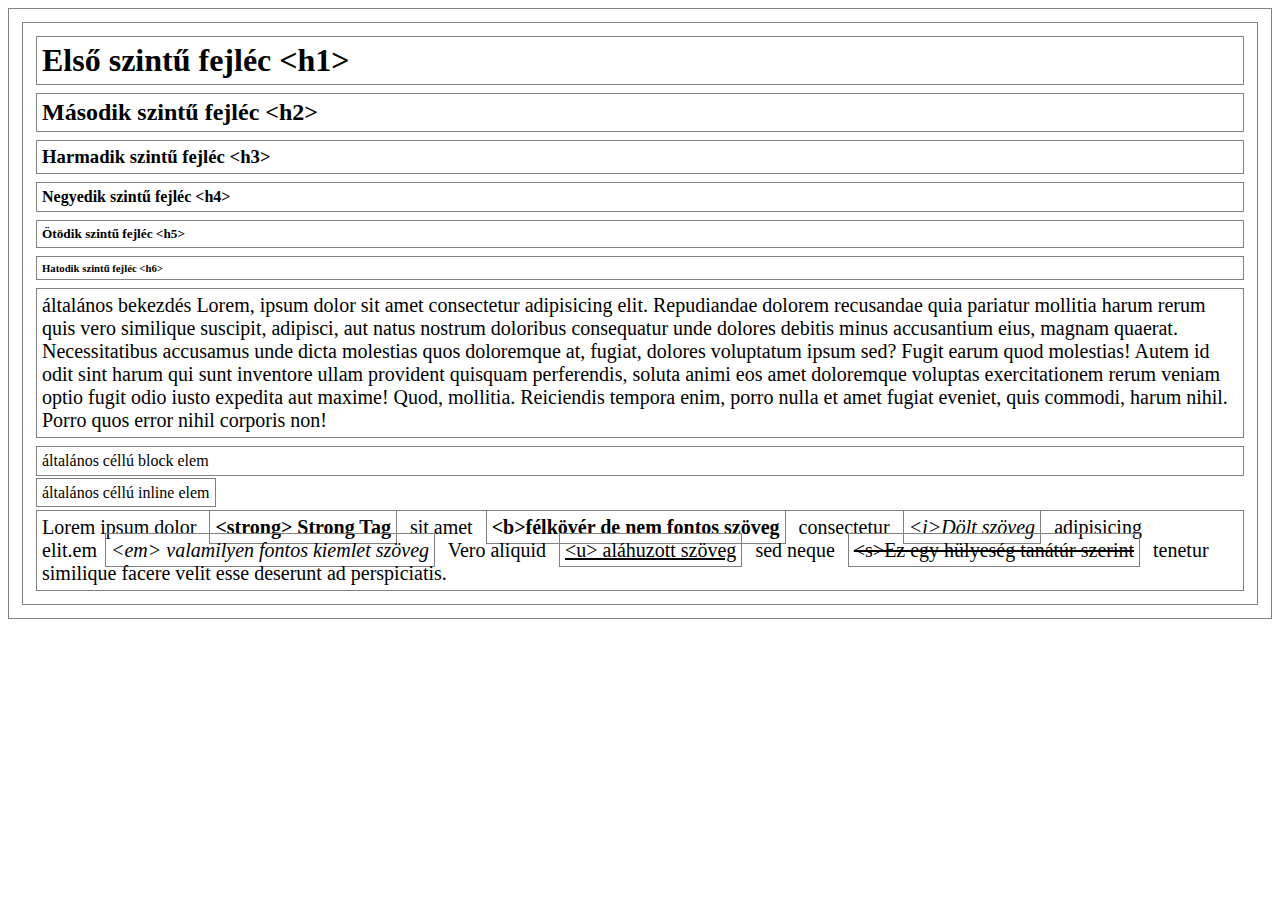
==== index.html @ 96a232d7 "Tanárúr a Span szöveg akkarta bemutatni" ====
<!DOCTYPE html>
<html lang="hu">
<head>
    <meta charset="UTF-8">
    <meta name="viewport" content="width=device-width, initial-scale=1.0">
    <link rel="stylesheet" href="style.css">
    <title>Document</title>
</head>
<body>
    <h1>Első szintű fejléc &lt;h1&gt; </h1>
    <h2>Második szintű fejléc &lt;h2&gt; </h2>
    <h3>Harmadik szintű fejléc &lt;h3&gt; </h3>
    <h4>Negyedik szintű fejléc &lt;h4&gt;</h4>
    <h5>Ötödik szintű fejléc &lt;h5&gt; </h5>
    <h6>Hatodik szintű fejléc &lt;h6&gt; </h6>
    <p>általános bekezdés Lorem, ipsum dolor sit amet consectetur adipisicing elit. Repudiandae dolorem recusandae quia pariatur mollitia harum rerum quis vero similique suscipit, adipisci, aut natus nostrum doloribus consequatur unde dolores debitis minus accusantium eius, magnam quaerat. Necessitatibus accusamus unde dicta molestias quos doloremque at, fugiat, dolores voluptatum ipsum sed? Fugit earum quod molestias! Autem id odit sint harum qui sunt inventore ullam provident quisquam perferendis, soluta animi eos amet doloremque voluptas exercitationem rerum veniam optio fugit odio iusto expedita aut maxime! Quod, mollitia. Reiciendis tempora enim, porro nulla et amet fugiat eveniet, quis commodi, harum nihil. Porro quos error nihil corporis non!</p>
    <div>
        általános céllú block elem
    </div>
    <span> általános céllú inline elem</span>
    <p>Lorem ipsum dolor <strong>&lt;strong&gt; Strong Tag</strong> sit amet <b>&lt;b&gt;félkövér de nem fontos szöveg</b> consectetur <i>&lt;i&gt;Dölt szöveg</i> adipisicing elit.em<em>&lt;em&gt; valamilyen fontos kiemlet szöveg</em> Vero aliquid <u>&lt;u&gt; aláhuzott szöveg</u> sed neque <s>&lt;s&gt;Ez egy hülyeség tanátúr szerint</s> tenetur similique facere velit esse deserunt ad perspiciatis.</p>
</body>
</html>
---- style.css ----
* {
    border: 1px solid gray;
    margin: 8px;
    padding: 5px;
}
p {
    font-size: 20px;
}
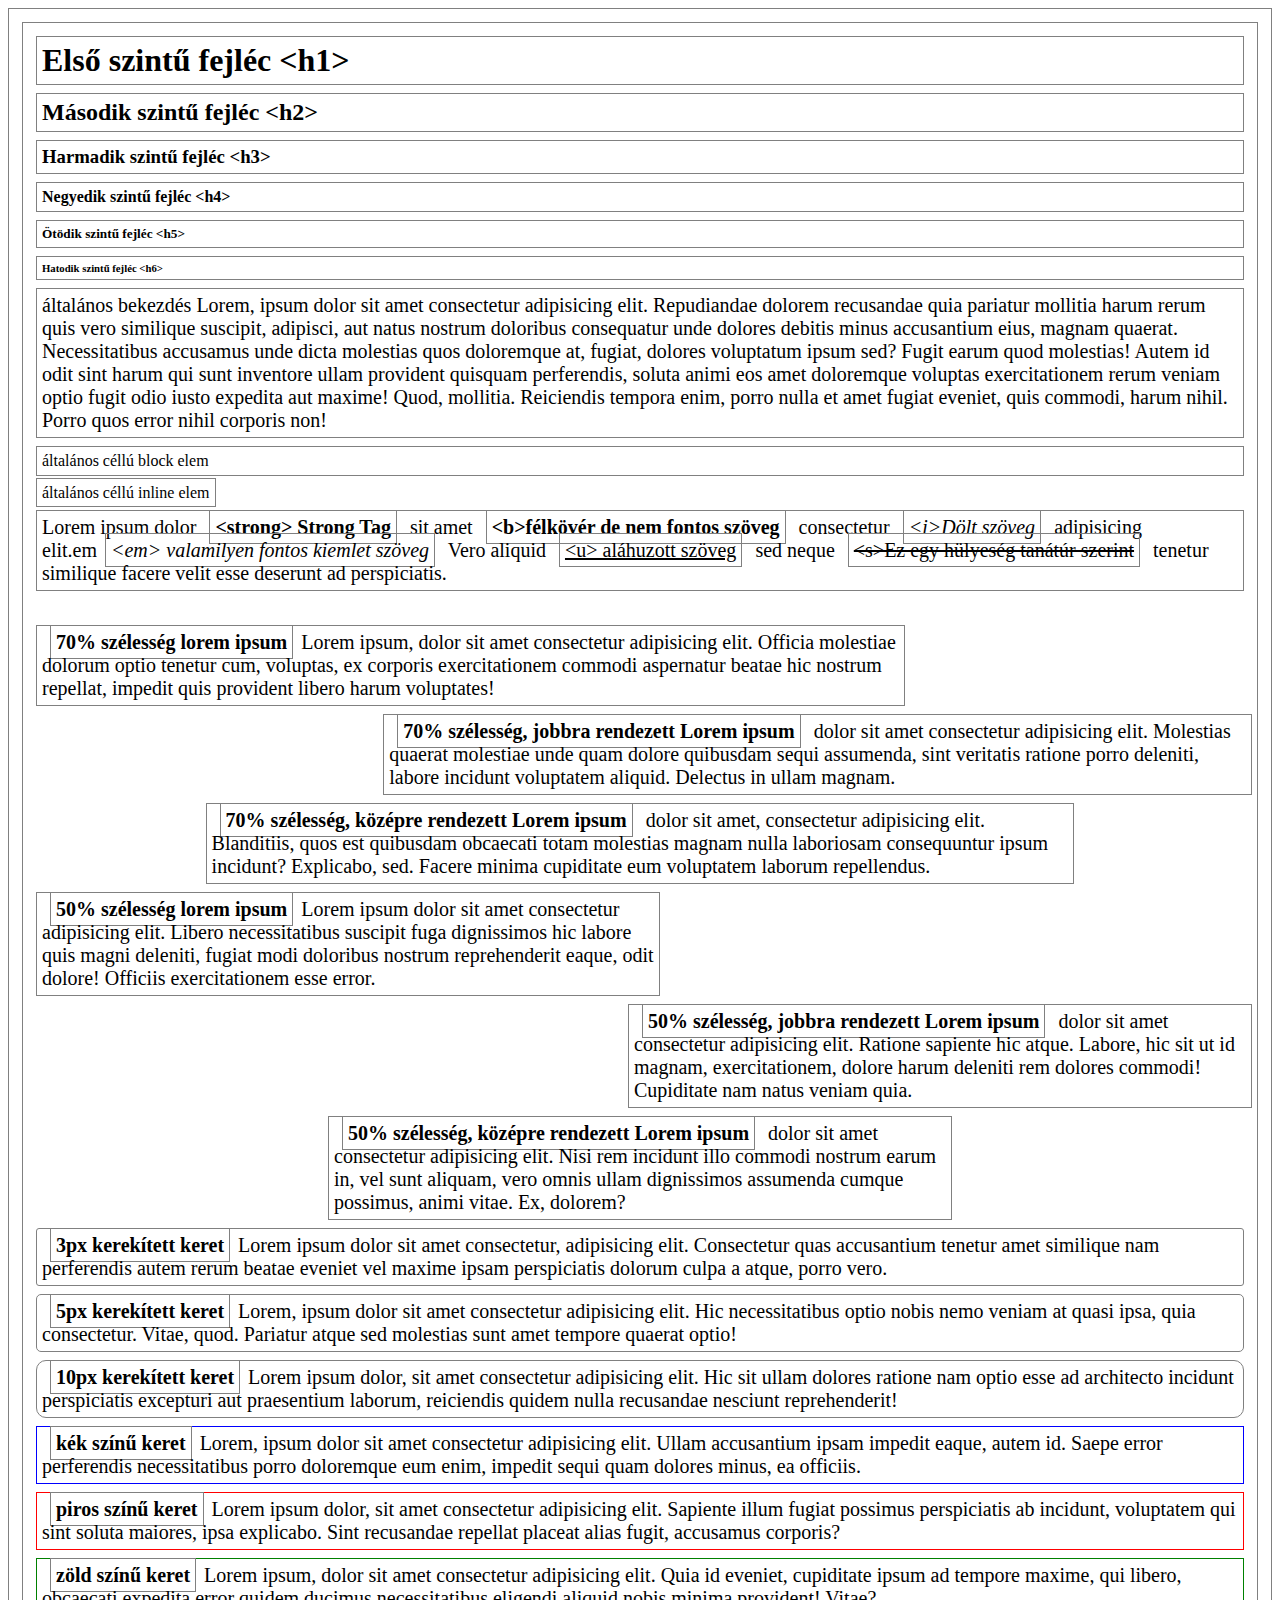
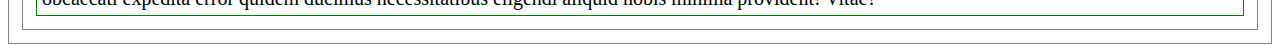
==== commit 01b0a0e0: "órai munka" ====
--- a/index.html
+++ b/index.html
@@ -19,5 +19,18 @@
     </div>
     <span> általános céllú inline elem</span>
     <p>Lorem ipsum dolor <strong>&lt;strong&gt; Strong Tag</strong> sit amet <b>&lt;b&gt;félkövér de nem fontos szöveg</b> consectetur <i>&lt;i&gt;Dölt szöveg</i> adipisicing elit.em<em>&lt;em&gt; valamilyen fontos kiemlet szöveg</em> Vero aliquid <u>&lt;u&gt; aláhuzott szöveg</u> sed neque <s>&lt;s&gt;Ez egy hülyeség tanátúr szerint</s> tenetur similique facere velit esse deserunt ad perspiciatis.</p>
+    <br>
+    <p class="w70"><b>70% szélesség lorem ipsum</b>Lorem ipsum, dolor sit amet consectetur adipisicing elit. Officia molestiae dolorum optio tenetur cum, voluptas, ex corporis exercitationem commodi aspernatur beatae hic nostrum repellat, impedit quis provident libero harum voluptates!</p>
+    <p class="w70 jobbos"><b>70% szélesség, jobbra rendezett Lorem ipsum</b> dolor sit amet consectetur adipisicing elit. Molestias quaerat molestiae unde quam dolore quibusdam sequi assumenda, sint veritatis ratione porro deleniti, labore incidunt voluptatem aliquid. Delectus in ullam magnam.</p>
+    <p class="w70 kozep"><b>70% szélesség, középre rendezett Lorem ipsum</b> dolor sit amet, consectetur adipisicing elit. Blanditiis, quos est quibusdam obcaecati totam molestias magnam nulla laboriosam consequuntur ipsum incidunt? Explicabo, sed. Facere minima cupiditate eum voluptatem laborum repellendus.</p>
+    <p class="w50"><b>50% szélesség lorem ipsum</b>Lorem ipsum dolor sit amet consectetur adipisicing elit. Libero necessitatibus suscipit fuga dignissimos hic labore quis magni deleniti, fugiat modi doloribus nostrum reprehenderit eaque, odit dolore! Officiis exercitationem esse error.</p>
+    <p class="w50 jobbos"><b>50% szélesség, jobbra rendezett Lorem ipsum</b> dolor sit amet consectetur adipisicing elit. Ratione sapiente hic atque. Labore, hic sit ut id magnam, exercitationem, dolore harum deleniti rem dolores commodi! Cupiditate nam natus veniam quia.</p>
+    <p class="w50 kozep"><b>50% szélesség, középre rendezett Lorem ipsum</b> dolor sit amet consectetur adipisicing elit. Nisi rem incidunt illo commodi nostrum earum in, vel sunt aliquam, vero omnis ullam dignissimos assumenda cumque possimus, animi vitae. Ex, dolorem?</p>
+    <p class="border3px"><b>3px kerekített keret</b>Lorem ipsum dolor sit amet consectetur, adipisicing elit. Consectetur quas accusantium tenetur amet similique nam perferendis autem rerum beatae eveniet vel maxime ipsam perspiciatis dolorum culpa a atque, porro vero.</p>
+    <p class="border5px"><b>5px kerekített keret</b>Lorem, ipsum dolor sit amet consectetur adipisicing elit. Hic necessitatibus optio nobis nemo veniam at quasi ipsa, quia consectetur. Vitae, quod. Pariatur atque sed molestias sunt amet tempore quaerat optio!</p>
+    <p class="border10px"><b>10px kerekített keret</b>Lorem ipsum dolor, sit amet consectetur adipisicing elit. Hic sit ullam dolores ratione nam optio esse ad architecto incidunt perspiciatis excepturi aut praesentium laborum, reiciendis quidem nulla recusandae nesciunt reprehenderit!</p>
+    <p class="kekborder"><b>kék színű keret</b>Lorem, ipsum dolor sit amet consectetur adipisicing elit. Ullam accusantium ipsam impedit eaque, autem id. Saepe error perferendis necessitatibus porro doloremque eum enim, impedit sequi quam dolores minus, ea officiis.</p>
+    <p class="pirosborder"><b>piros színű keret</b>Lorem ipsum dolor, sit amet consectetur adipisicing elit. Sapiente illum fugiat possimus perspiciatis ab incidunt, voluptatem qui sint soluta maiores, ipsa explicabo. Sint recusandae repellat placeat alias fugit, accusamus corporis?</p>
+    <p class="zoldborder"><b>zöld színű keret</b>Lorem ipsum, dolor sit amet consectetur adipisicing elit. Quia id eveniet, cupiditate ipsum ad tempore maxime, qui libero, obcaecati expedita error quidem ducimus necessitatibus eligendi aliquid nobis minima provident! Vitae?</p>
 </body>
 </html>--- a/style.css
+++ b/style.css
@@ -5,4 +5,46 @@
 }
 p {
     font-size: 20px;
+}
+
+.w70 {
+    width: 70%;
+}
+
+.w50 {
+    width: 50%;
+}
+
+.kozep {
+    margin-left: auto;
+    margin-right: auto;
+}
+
+.jobbos {
+    margin-right: 0;
+    margin-left: auto;
+}
+
+.border3px {
+    border-radius: 3px;
+}
+
+.border5px {
+    border-radius: 5px;
+}
+
+.border10px {
+    border-radius: 10px;
+}
+
+.kekborder {
+    border-color: blue;
+}
+
+.pirosborder {
+    border-color: red;
+}
+
+.zoldborder {
+    border-color: green;
 }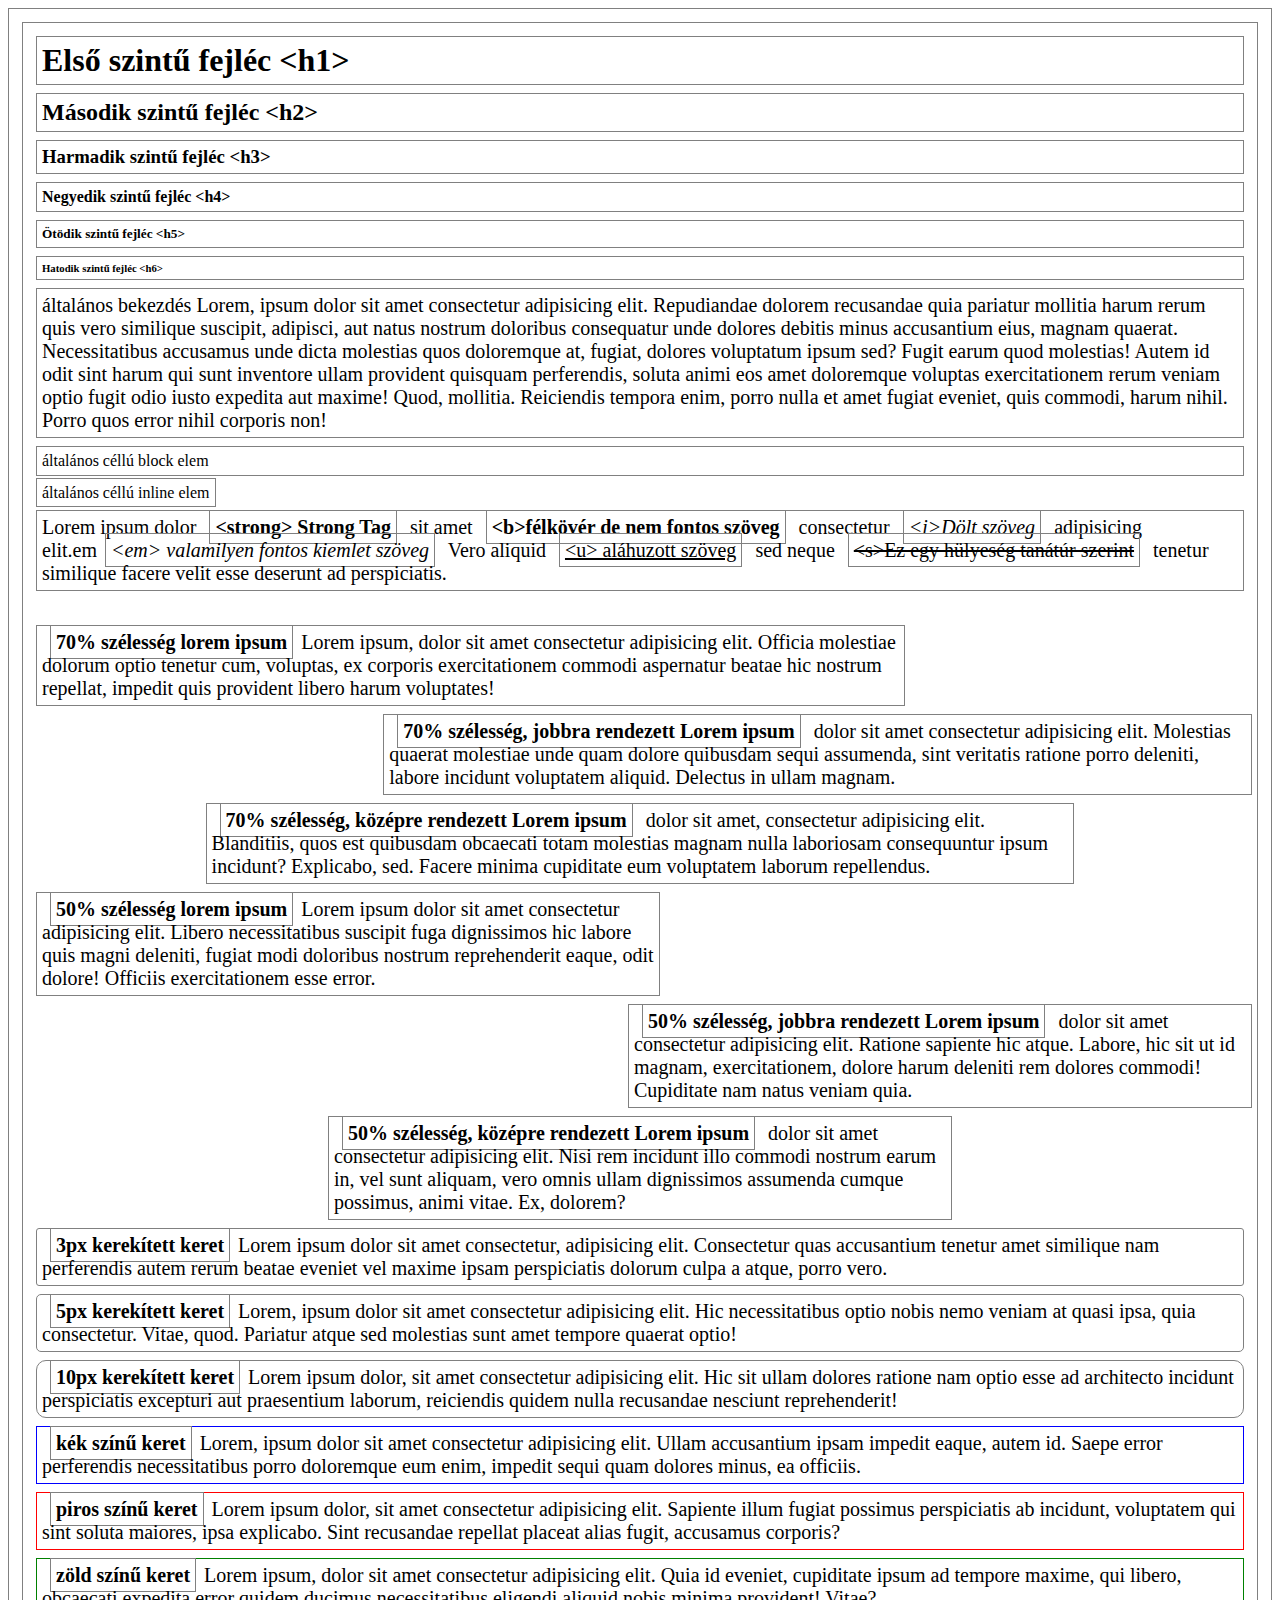
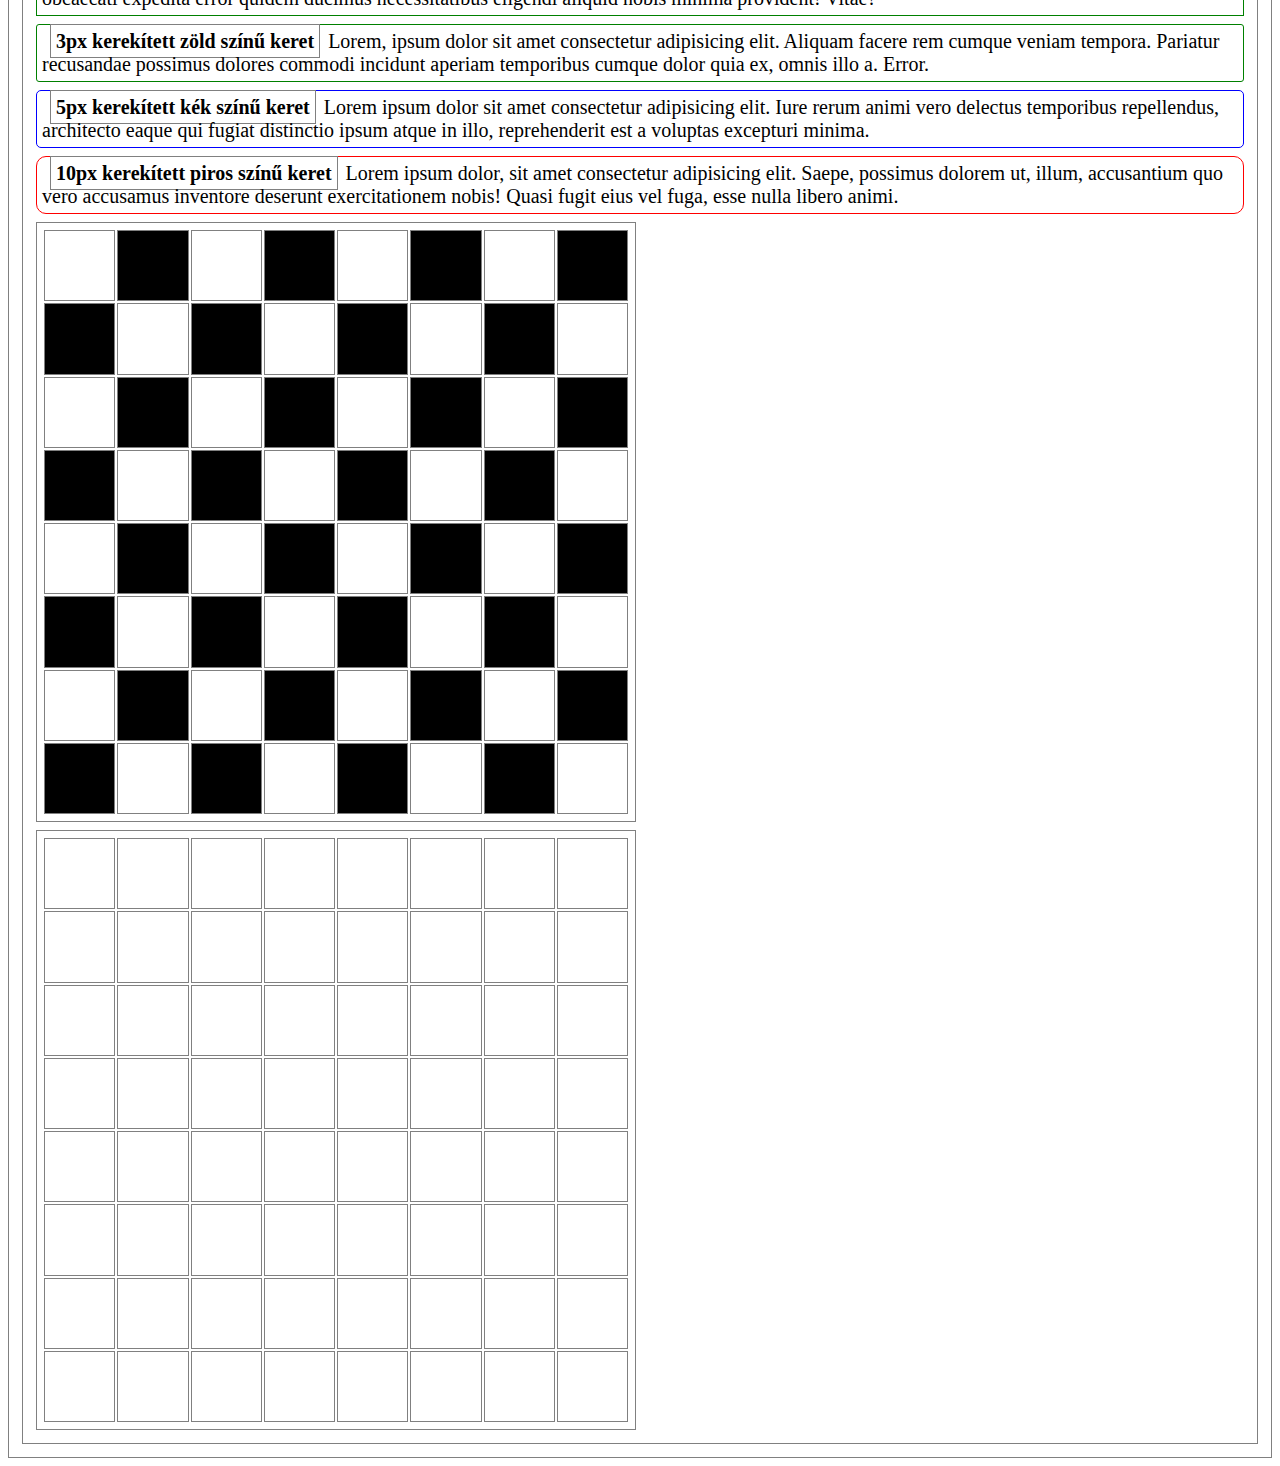
==== commit fb903537: "Joe Biden Awesome" ====
--- a/index.html
+++ b/index.html
@@ -32,5 +32,172 @@
     <p class="kekborder"><b>kék színű keret</b>Lorem, ipsum dolor sit amet consectetur adipisicing elit. Ullam accusantium ipsam impedit eaque, autem id. Saepe error perferendis necessitatibus porro doloremque eum enim, impedit sequi quam dolores minus, ea officiis.</p>
     <p class="pirosborder"><b>piros színű keret</b>Lorem ipsum dolor, sit amet consectetur adipisicing elit. Sapiente illum fugiat possimus perspiciatis ab incidunt, voluptatem qui sint soluta maiores, ipsa explicabo. Sint recusandae repellat placeat alias fugit, accusamus corporis?</p>
     <p class="zoldborder"><b>zöld színű keret</b>Lorem ipsum, dolor sit amet consectetur adipisicing elit. Quia id eveniet, cupiditate ipsum ad tempore maxime, qui libero, obcaecati expedita error quidem ducimus necessitatibus eligendi aliquid nobis minima provident! Vitae?</p>
+    <p class="zoldborder border3px"><b>3px kerekített zöld színű keret</b>Lorem, ipsum dolor sit amet consectetur adipisicing elit. Aliquam facere rem cumque veniam tempora. Pariatur recusandae possimus dolores commodi incidunt aperiam temporibus cumque dolor quia ex, omnis illo a. Error.</p>
+    <p class="kekborder border5px"><b>5px kerekített kék színű keret</b>Lorem ipsum dolor sit amet consectetur adipisicing elit. Iure rerum animi vero delectus temporibus repellendus, architecto eaque qui fugiat distinctio ipsum atque in illo, reprehenderit est a voluptas excepturi minima.</p>
+    <p class="pirosborder border10px"><b>10px kerekített piros színű keret</b>Lorem ipsum dolor, sit amet consectetur adipisicing elit. Saepe, possimus dolorem ut, illum, accusantium quo vero accusamus inventore deserunt exercitationem nobis! Quasi fugit eius vel fuga, esse nulla libero animi.</p>
+    <table>
+        <tr>
+            <td></td>
+            <td class="td"></td>
+            <td></td>
+            <td class="td"></td>
+            <td></td>
+            <td class="td"></td>
+            <td></td>
+            <td class="td"></td>
+        </tr>
+        <tr>
+            <td class="td"></td>
+            <td></td>
+            <td class="td"></td>
+            <td></td>
+            <td class="td"></td>
+            <td></td>
+            <td class="td"></td>
+            <td></td>
+        </tr>
+        <tr>
+            <td></td>
+            <td class="td"></td>
+            <td></td>
+            <td class="td"></td>
+            <td></td>
+            <td class="td"></td>
+            <td></td>
+            <td class="td"></td>
+        </tr>
+        <tr>
+            <td class="td"></td>
+            <td></td>
+            <td class="td"></td>
+            <td></td>
+            <td class="td"></td>
+            <td></td>
+            <td class="td"></td>
+            <td></td>
+        </tr>
+        <tr>
+            <td></td>
+            <td class="td"></td>
+            <td></td>
+            <td class="td"></td>
+            <td></td>
+            <td class="td"></td>
+            <td></td>
+            <td class="td"></td>
+        </tr>
+        <tr>
+            <td class="td"></td>
+            <td></td>
+            <td class="td"></td>
+            <td></td>
+            <td class="td"></td>
+            <td></td>
+            <td class="td"></td>
+            <td></td>
+        </tr>
+        <tr>
+            <td></td>
+            <td class="td"></td>
+            <td></td>
+            <td class="td"></td>
+            <td></td>
+            <td class="td"></td>
+            <td></td>
+            <td class="td"></td>
+        </tr>
+        <tr>
+            <td class="td"></td>
+            <td></td>
+            <td class="td"></td>
+            <td></td>
+            <td class="td"></td>
+            <td></td>
+            <td class="td"></td>
+            <td></td>
+        </tr>
+    </table>
+    <table class="pepita">
+        <tr>
+            <td></td>
+            <td></td>
+            <td></td>
+            <td></td>
+            <td></td>
+            <td></td>
+            <td></td>
+            <td></td>
+        </tr>
+        <tr>
+            <td></td>
+            <td></td>
+            <td></td>
+            <td></td>
+            <td></td>
+            <td></td>
+            <td></td>
+            <td></td>
+        </tr>
+        <tr>
+            <td></td>
+            <td></td>
+            <td></td>
+            <td></td>
+            <td></td>
+            <td></td>
+            <td></td>
+            <td></td>
+        </tr>
+        <tr>
+            <td></td>
+            <td></td>
+            <td></td>
+            <td></td>
+            <td></td>
+            <td></td>
+            <td></td>
+            <td></td>
+        </tr>
+        <tr>
+            <td></td>
+            <td></td>
+            <td></td>
+            <td></td>
+            <td></td>
+            <td></td>
+            <td></td>
+            <td></td>
+        </tr>
+        <tr>
+            <td></td>
+            <td></td>
+            <td></td>
+            <td></td>
+            <td></td>
+            <td></td>
+            <td></td>
+            <td></td>
+        </tr>
+        <tr>
+            <td></td>
+            <td></td>
+            <td></td>
+            <td></td>
+            <td></td>
+            <td></td>
+            <td></td>
+            <td></td>
+        </tr>
+        <tr>
+            <td></td>
+            <td></td>
+            <td></td>
+            <td></td>
+            <td></td>
+            <td></td>
+            <td></td>
+            <td></td>
+        </tr>
+    </table>
 </body>
 </html>--- a/style.css
+++ b/style.css
@@ -47,4 +47,17 @@
 
 .zoldborder {
     border-color: green;
+}
+
+table {
+    width: 600px;
+    height: 600px;
+}
+.td {
+    background-color: black;
+}
+
+.pepita tr:nth-child(odd) td:nth-child(even)
+.pepita tr:nth-child(even) td:nth-child(odd) {
+    background-color: black;
 }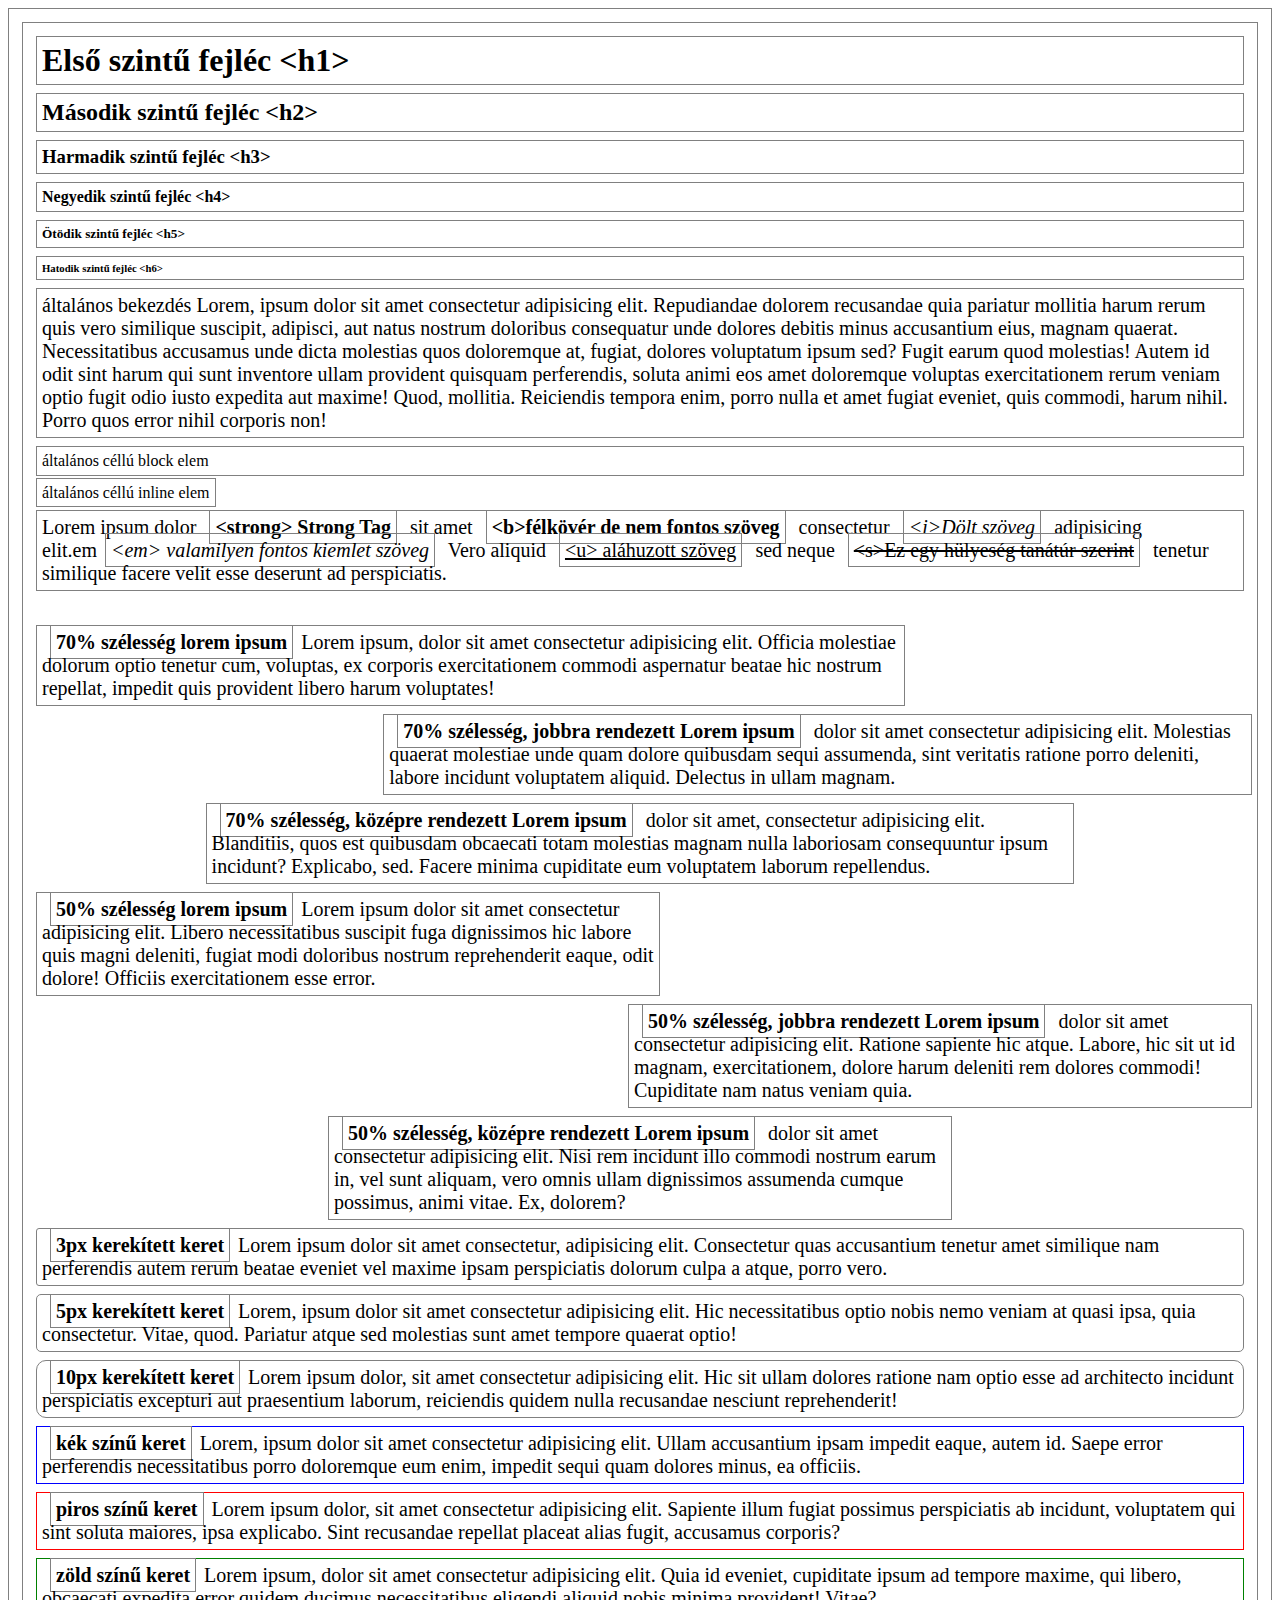
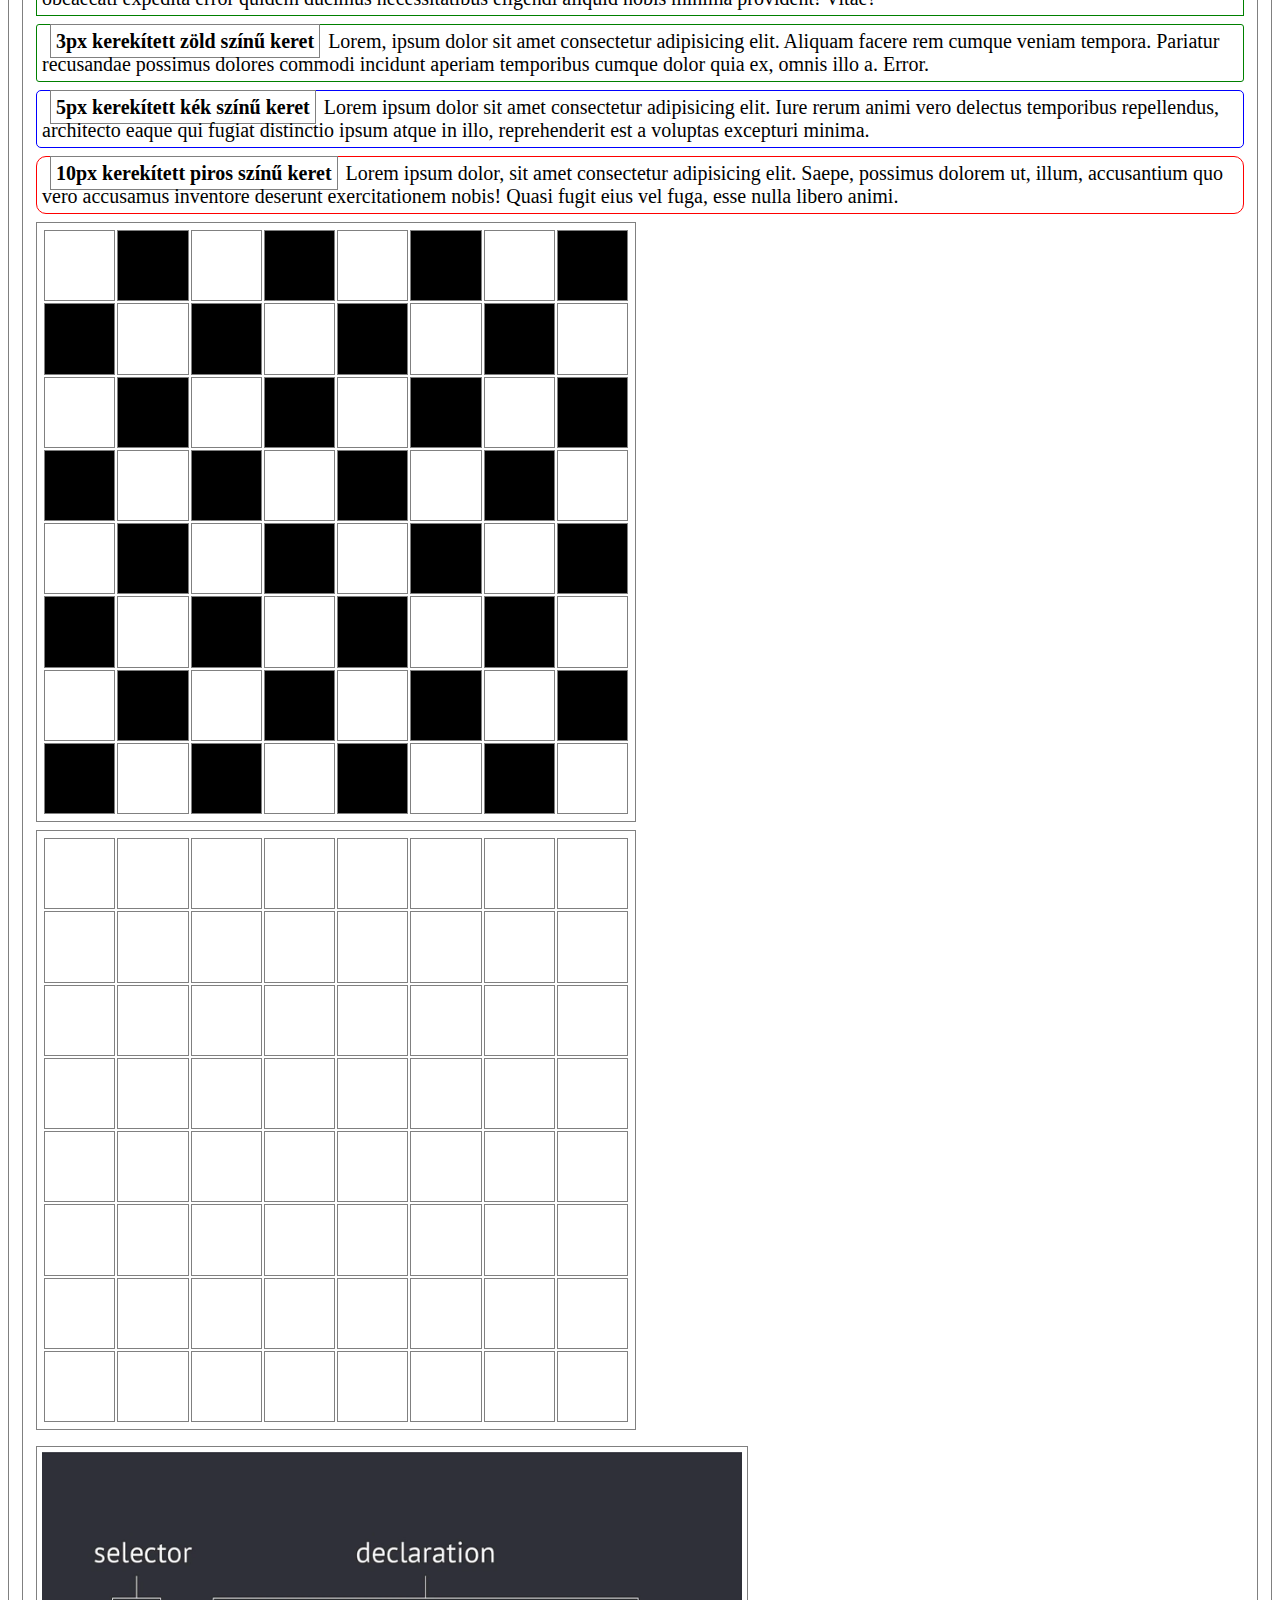
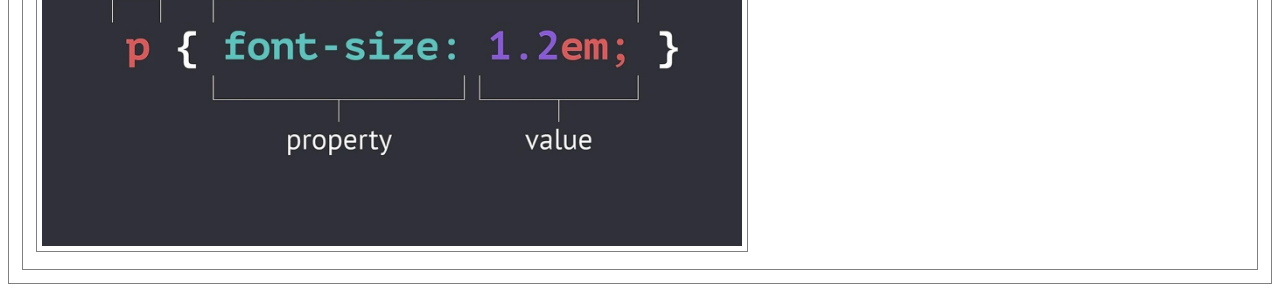
==== commit b4a8c08b: "dassd" ====
--- a/index.html
+++ b/index.html
@@ -199,5 +199,6 @@
             <td></td>
         </tr>
     </table>
+    <img src="Images/cssselector.png" alt="cssselector" title="cssselector" Width="700">
 </body>
 </html>